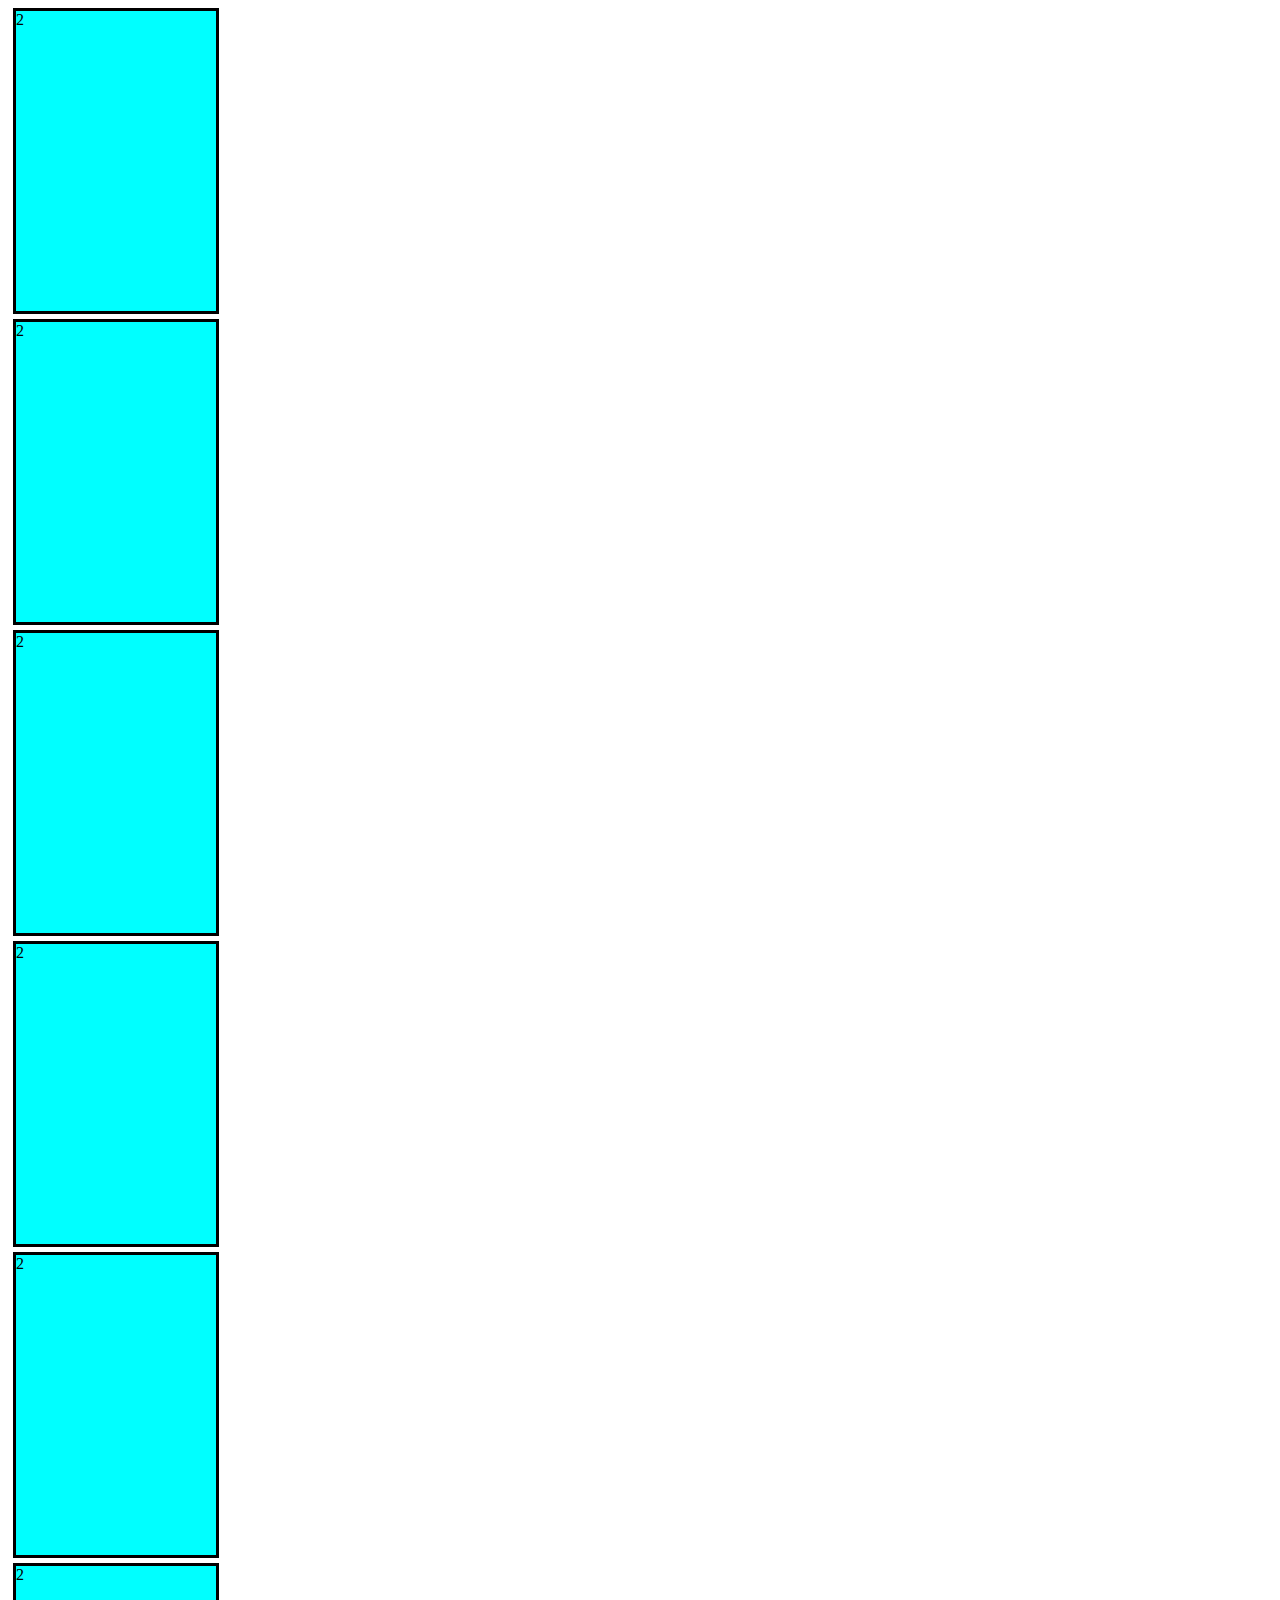
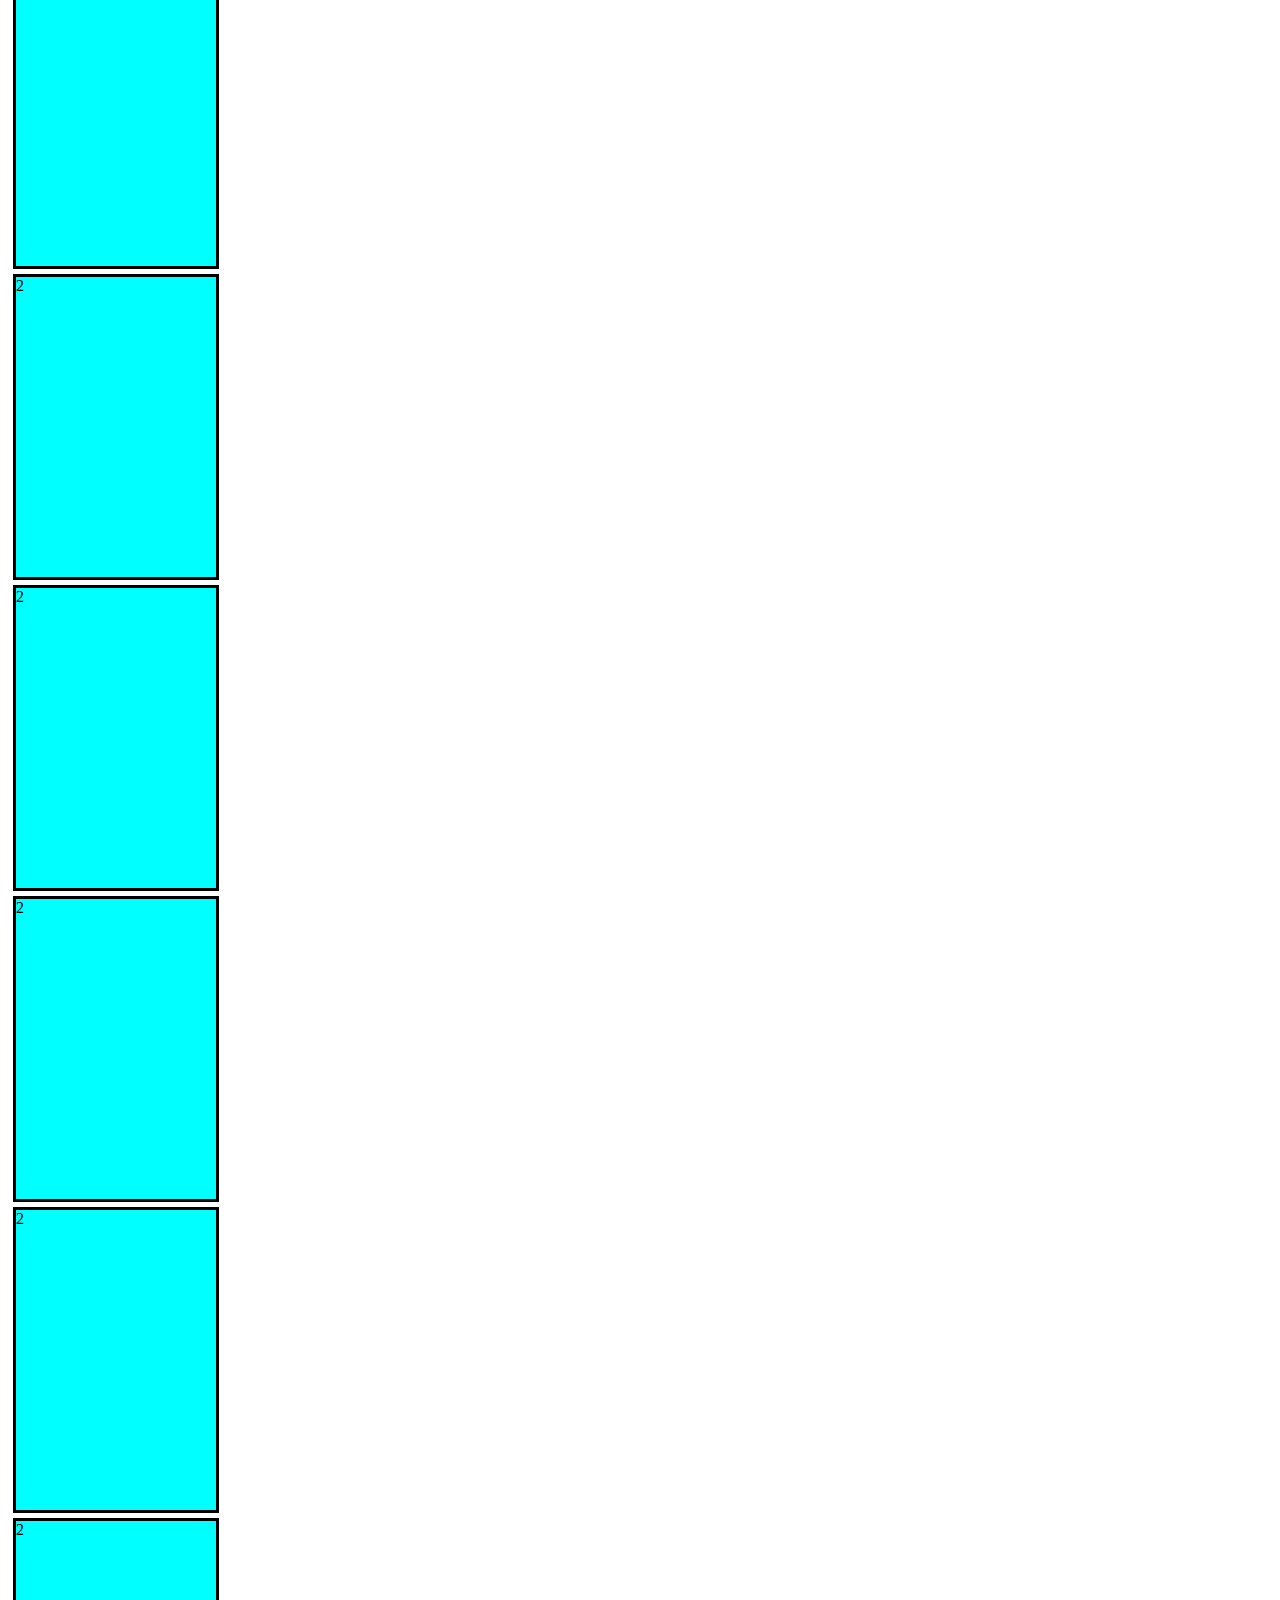
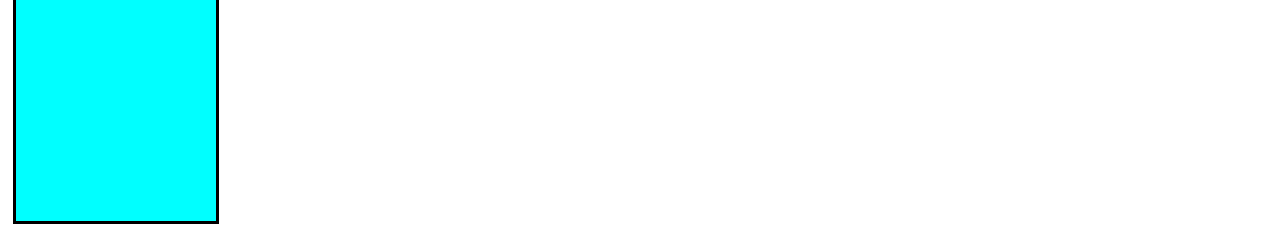
==== SAO FRANCISCO/index.html @ 99eee762 "updade" ====
<!DOCTYPE html>
<html lang="en">
<head>
    <meta charset="UTF-8">
    <meta http-equiv="X-UA-Compatible" content="IE=edge">
    <meta name="viewport" content="width=device-width, initial-scale=1.0">
    <title>Document</title>
    <style>
    div{
        width: 200px;
        height: 300px;
        background-color: aqua;
        border: solid;
        
        margin:5px;
        
    }
    @media print {
    .naoQuebravel {
        display: block;
        page-break-inside: avoid;
    }
}
    </style>
</head>
<body>
    <div class="naoQuebravel">2</div>
    <div class="naoQuebravel">2</div>
    <div class="naoQuebravel">2</div>
    <div class="naoQuebravel">2</div>
    <div class="naoQuebravel">2</div>
    <div class="naoQuebravel">2</div>
    <div class="naoQuebravel">2</div>
    <div class="naoQuebravel">2</div>
    <div class="naoQuebravel">2</div>
    <div class="naoQuebravel">2</div>
    <div class="naoQuebravel">2</div>
    
    
</body>
</html>
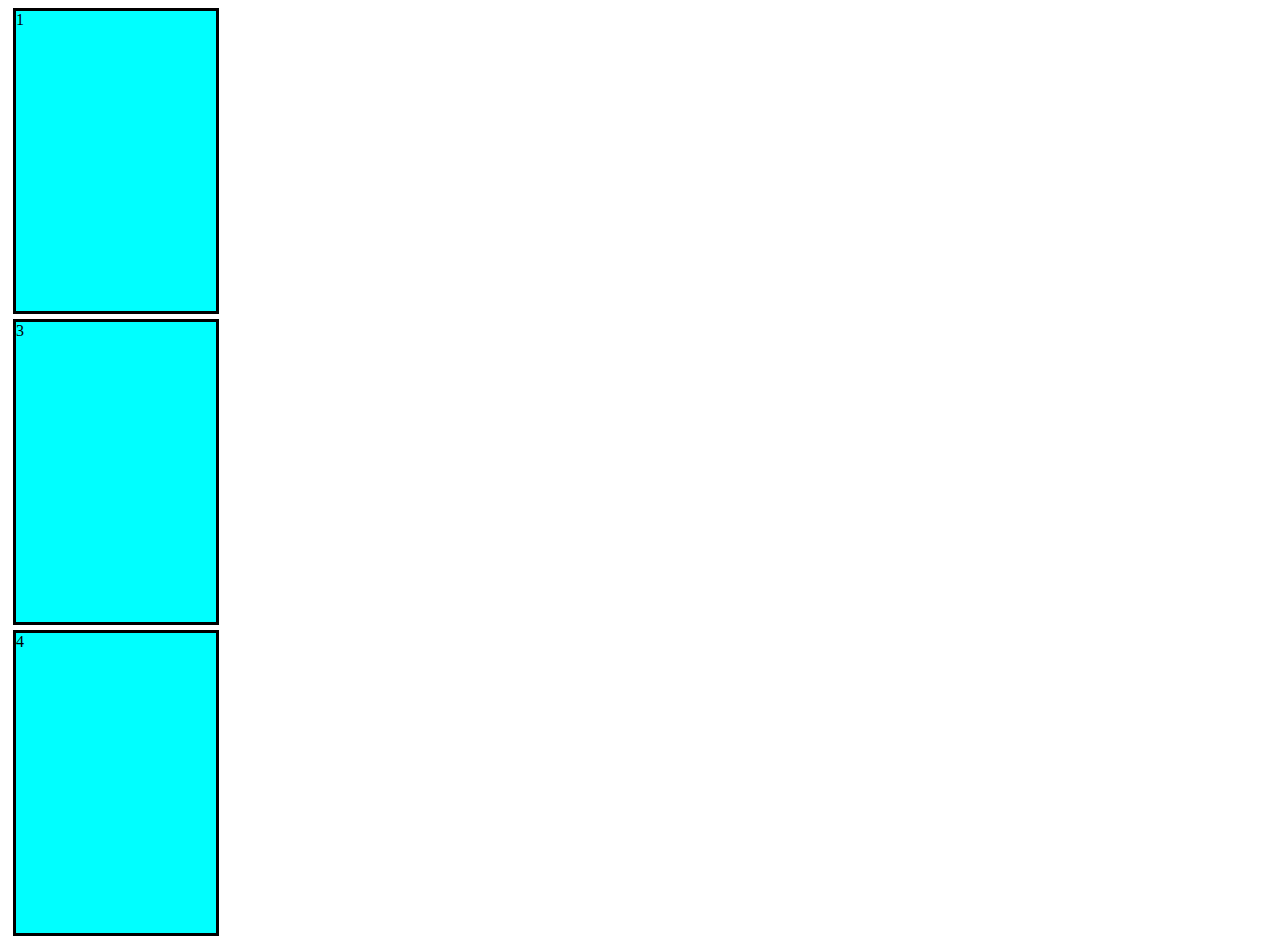
==== commit f4061c3b: "teste" ====
--- a/SAO FRANCISCO/index.html
+++ b/SAO FRANCISCO/index.html
@@ -11,30 +11,27 @@
         height: 300px;
         background-color: aqua;
         border: solid;
-        
+        page-break-inside: avoid;
         margin:5px;
         
     }
+    .oculta{
+        display: none;
+    }
+    /* nao deixa quebrar o elemento na empreção  */
     @media print {
     .naoQuebravel {
         display: block;
         page-break-inside: avoid;
     }
-}
+    }
     </style>
 </head>
 <body>
-    <div class="naoQuebravel">2</div>
-    <div class="naoQuebravel">2</div>
-    <div class="naoQuebravel">2</div>
-    <div class="naoQuebravel">2</div>
-    <div class="naoQuebravel">2</div>
-    <div class="naoQuebravel">2</div>
-    <div class="naoQuebravel">2</div>
-    <div class="naoQuebravel">2</div>
-    <div class="naoQuebravel">2</div>
-    <div class="naoQuebravel">2</div>
-    <div class="naoQuebravel">2</div>
+    <div class="naoQuebravel fs-1">1</div>
+    <div class="oculta naoQuebravel fs-1">2</div>
+    <div class="naoQuebravel fs-1">3</div>
+    <div class="naoQuebravel fs-1">4</div>
     
     
 </body>
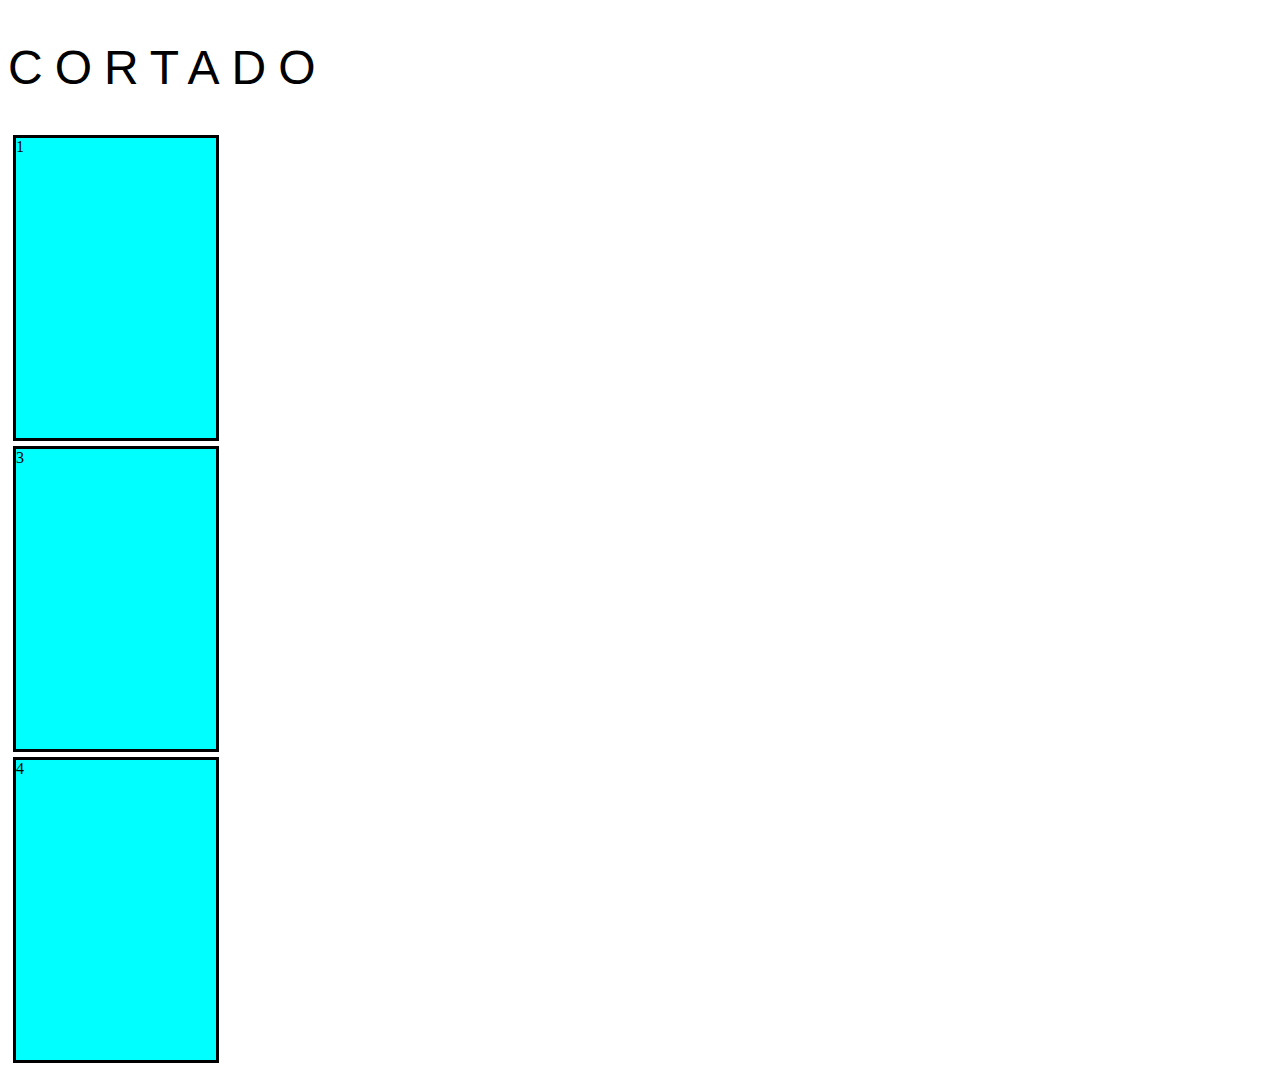
==== commit 87dfd716: "teste" ====
--- a/SAO FRANCISCO/index.html
+++ b/SAO FRANCISCO/index.html
@@ -23,11 +23,23 @@
     .naoQuebravel {
         display: block;
         page-break-inside: avoid;
+
     }
+    .oculta{display: none;}
     }
-    </style>
+    h2 {
+  font-family: sans-serif;
+  font-weight: 100;
+  font-size: 3rem;
+  letter-spacing: .25em;
+  text-transform: uppercase;
+}
+</style>
+
 </head>
 <body>
+    <h2>cortado</h2>
+    
     <div class="naoQuebravel fs-1">1</div>
     <div class="oculta naoQuebravel fs-1">2</div>
     <div class="naoQuebravel fs-1">3</div>
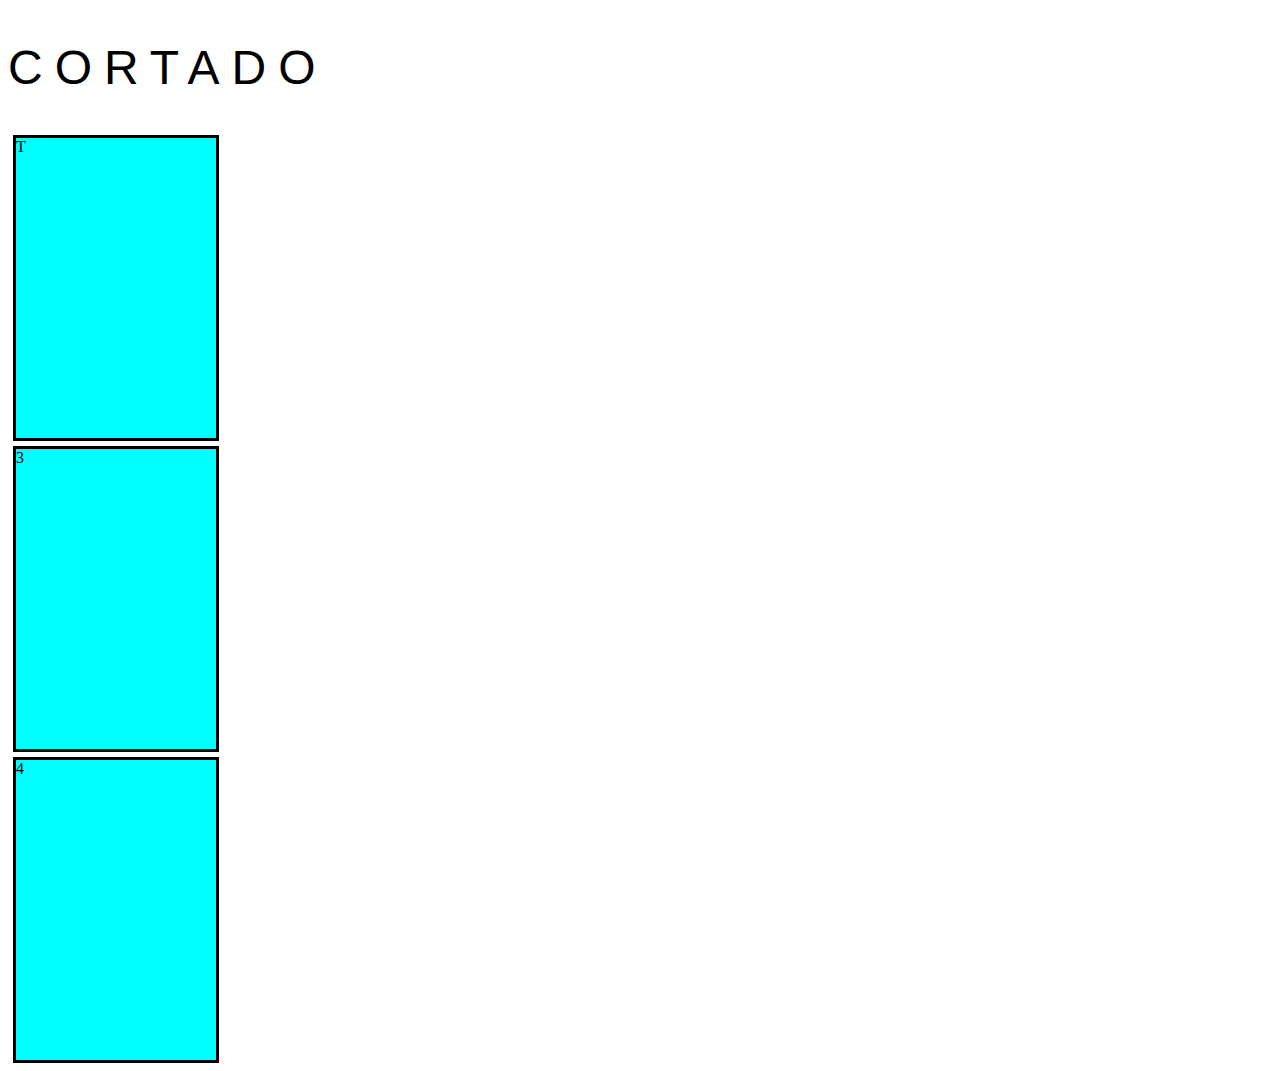
==== commit 58c4b1e3: "texte" ====
--- a/SAO FRANCISCO/index.html
+++ b/SAO FRANCISCO/index.html
@@ -33,14 +33,16 @@
   font-size: 3rem;
   letter-spacing: .25em;
   text-transform: uppercase;
-}
+  background-image: URL('IM/CASYD');
+    }
+
 </style>
 
 </head>
 <body>
     <h2>cortado</h2>
-    
-    <div class="naoQuebravel fs-1">1</div>
+
+    <div class="naoQuebravel fs-1">T</div>
     <div class="oculta naoQuebravel fs-1">2</div>
     <div class="naoQuebravel fs-1">3</div>
     <div class="naoQuebravel fs-1">4</div>
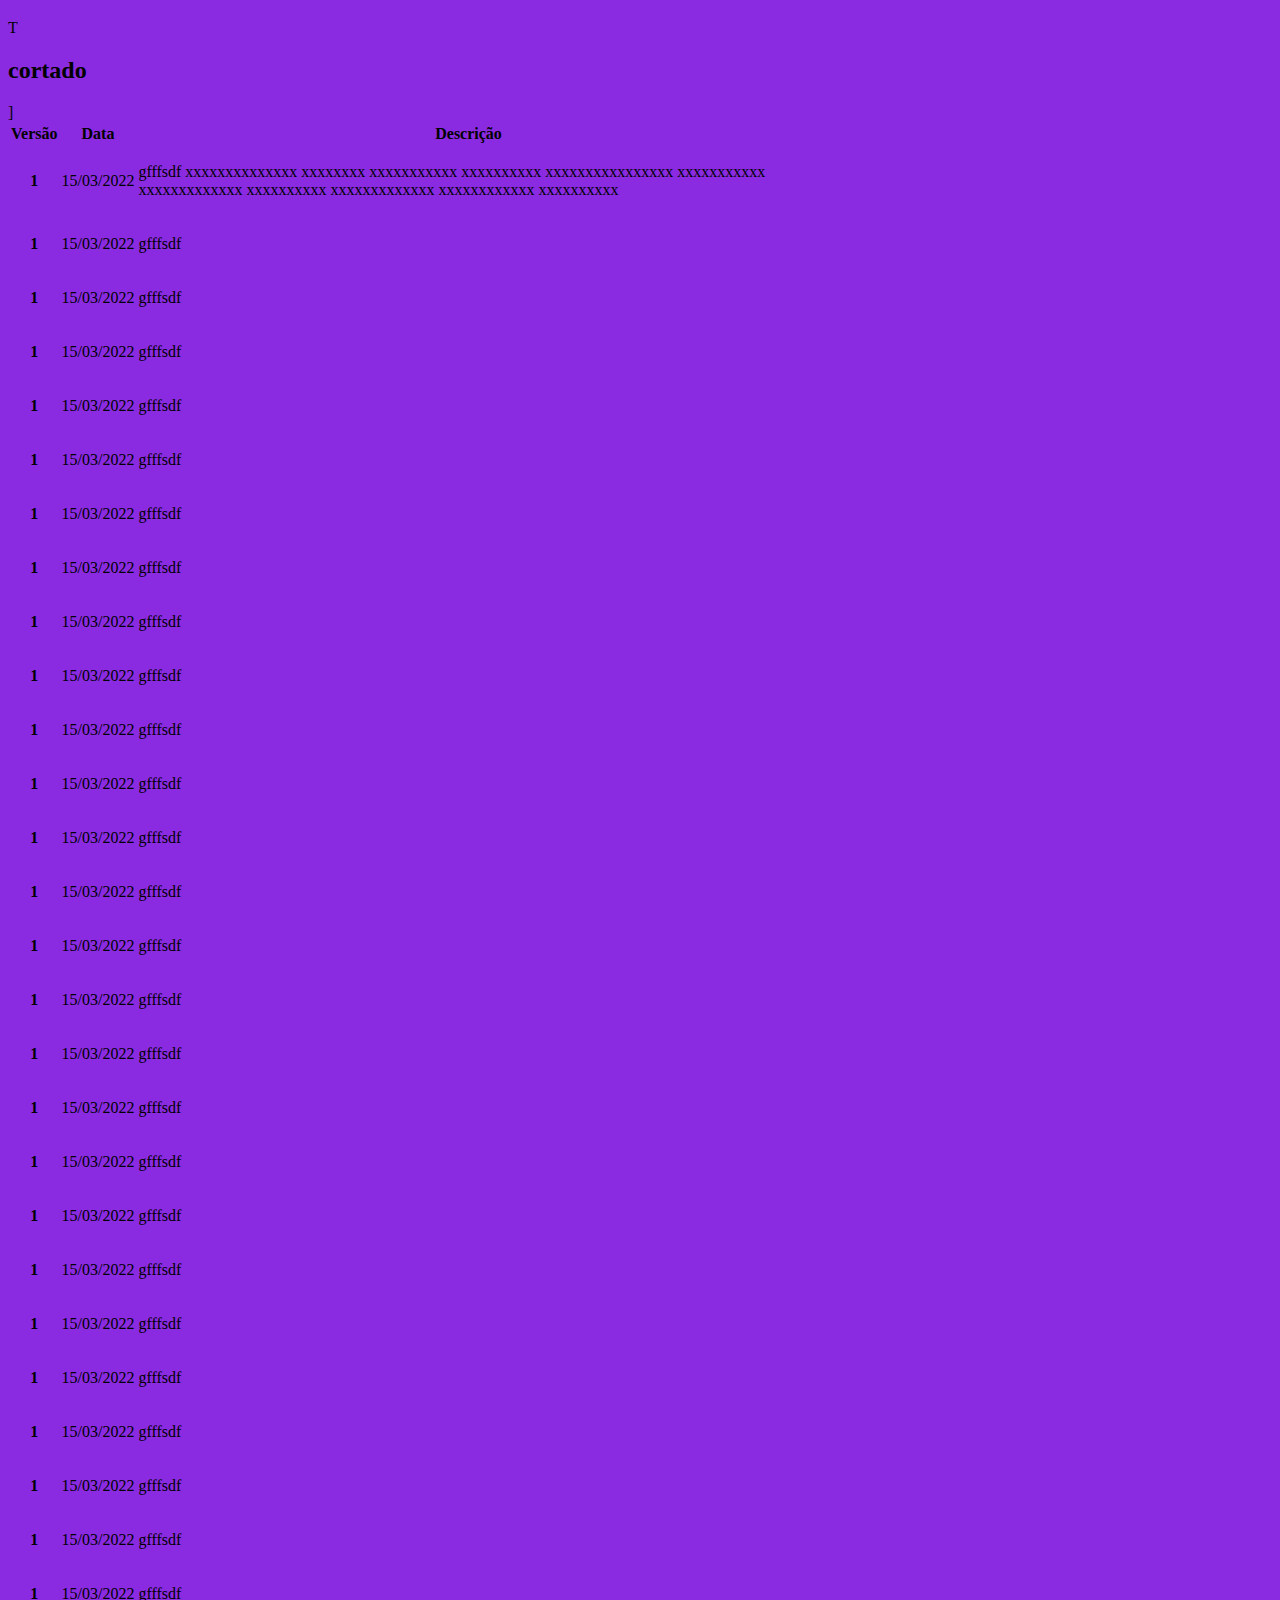
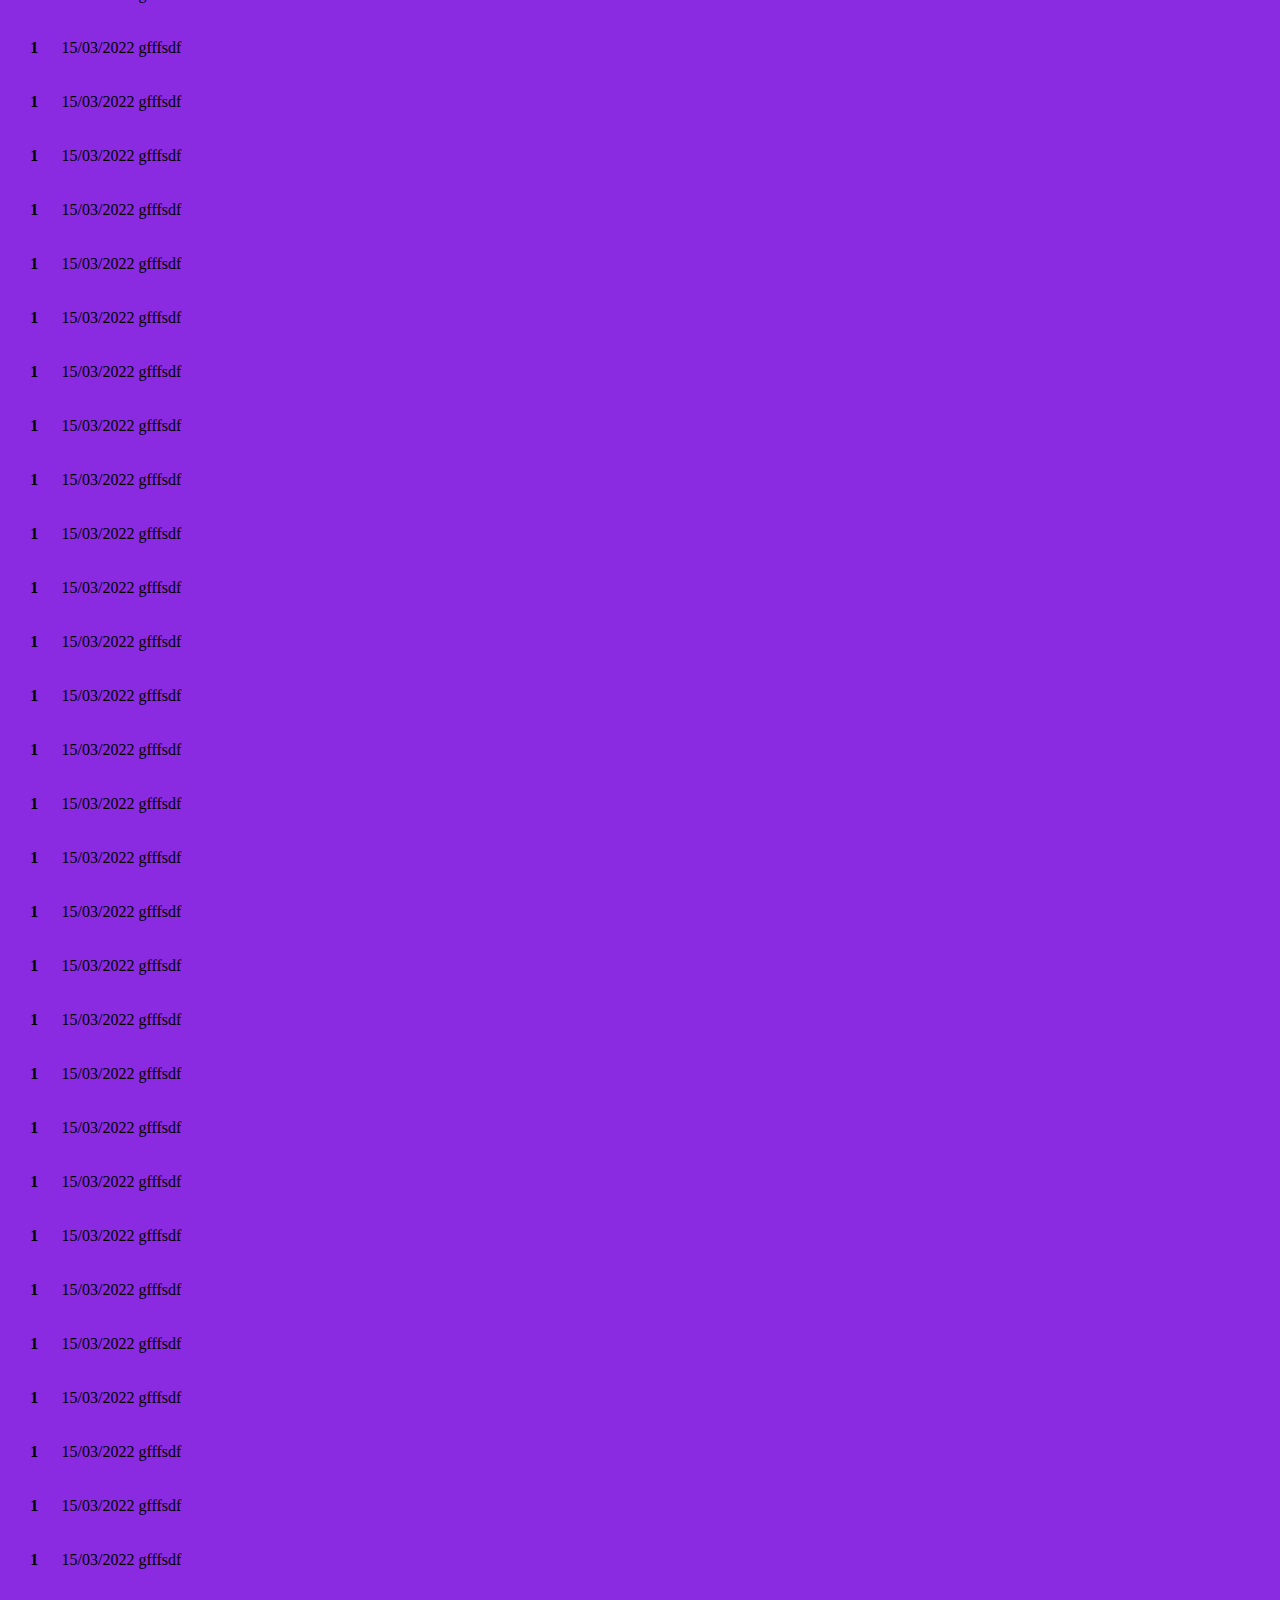
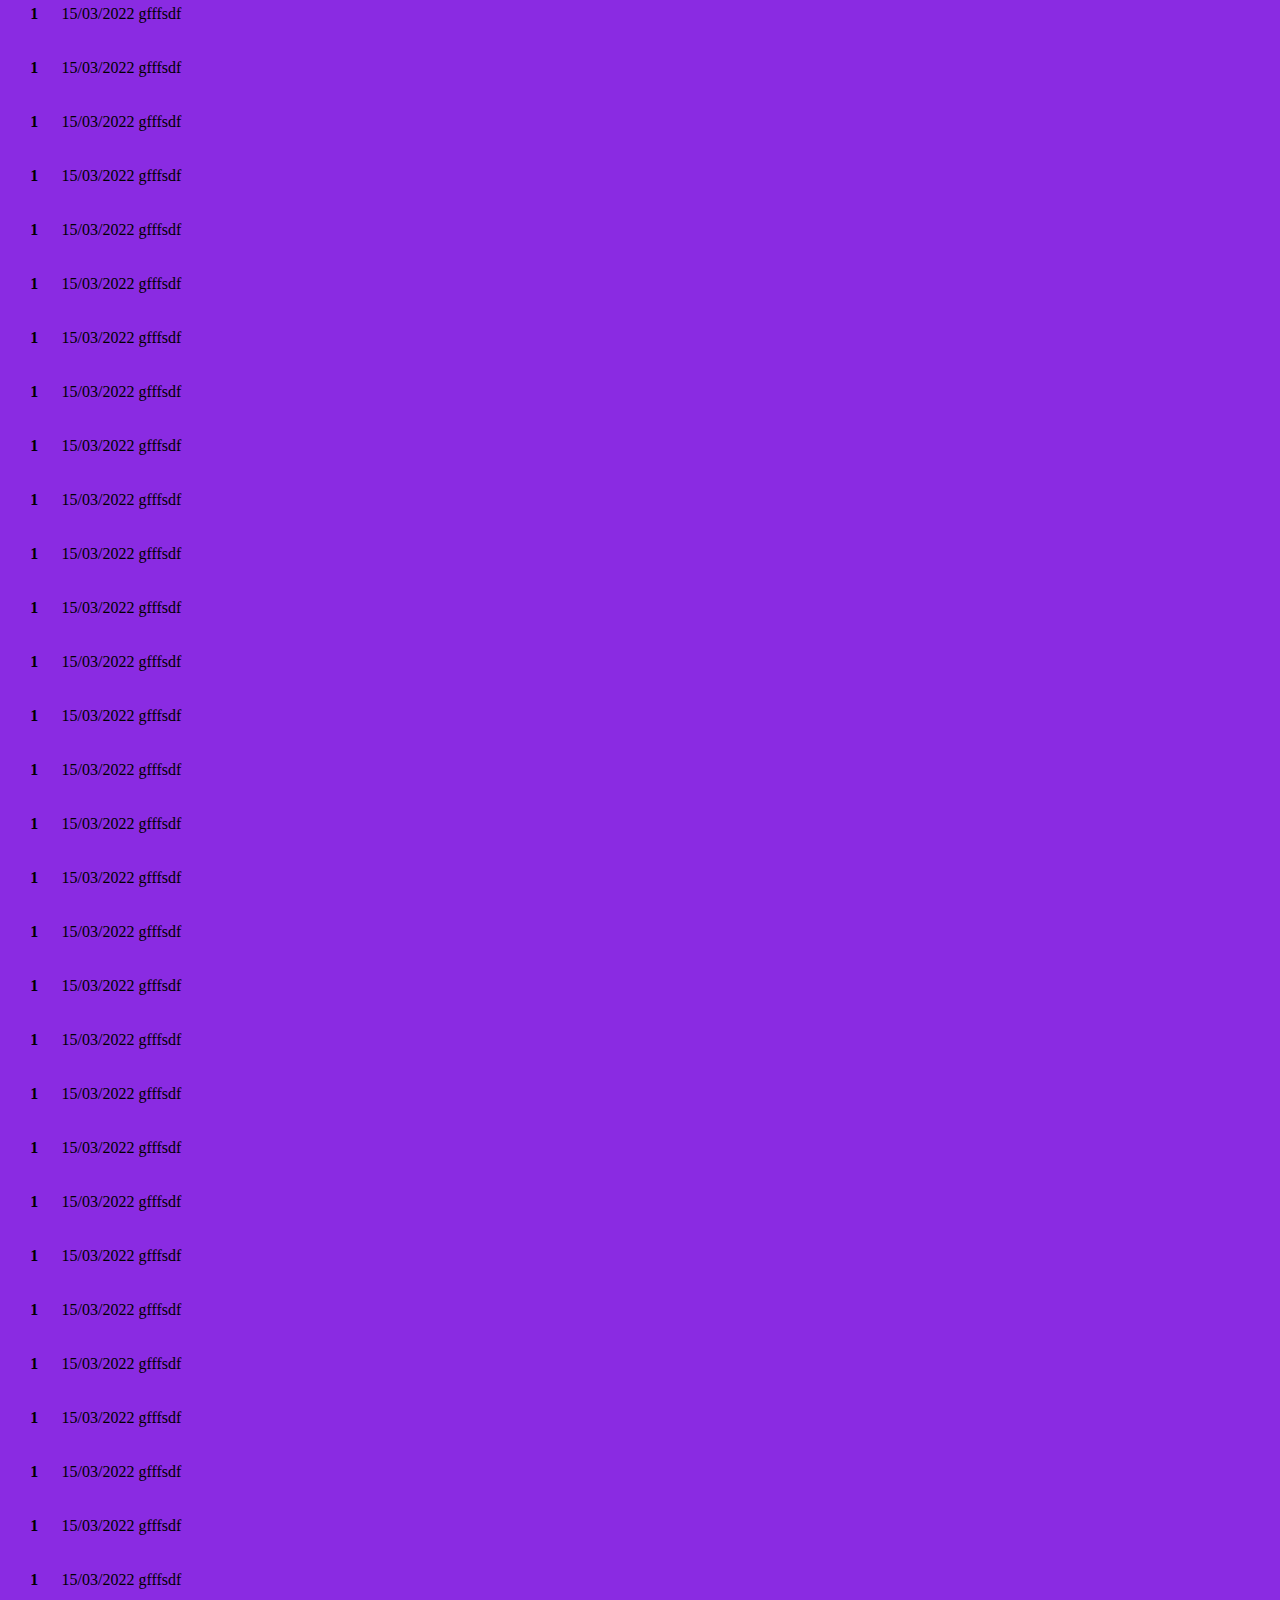
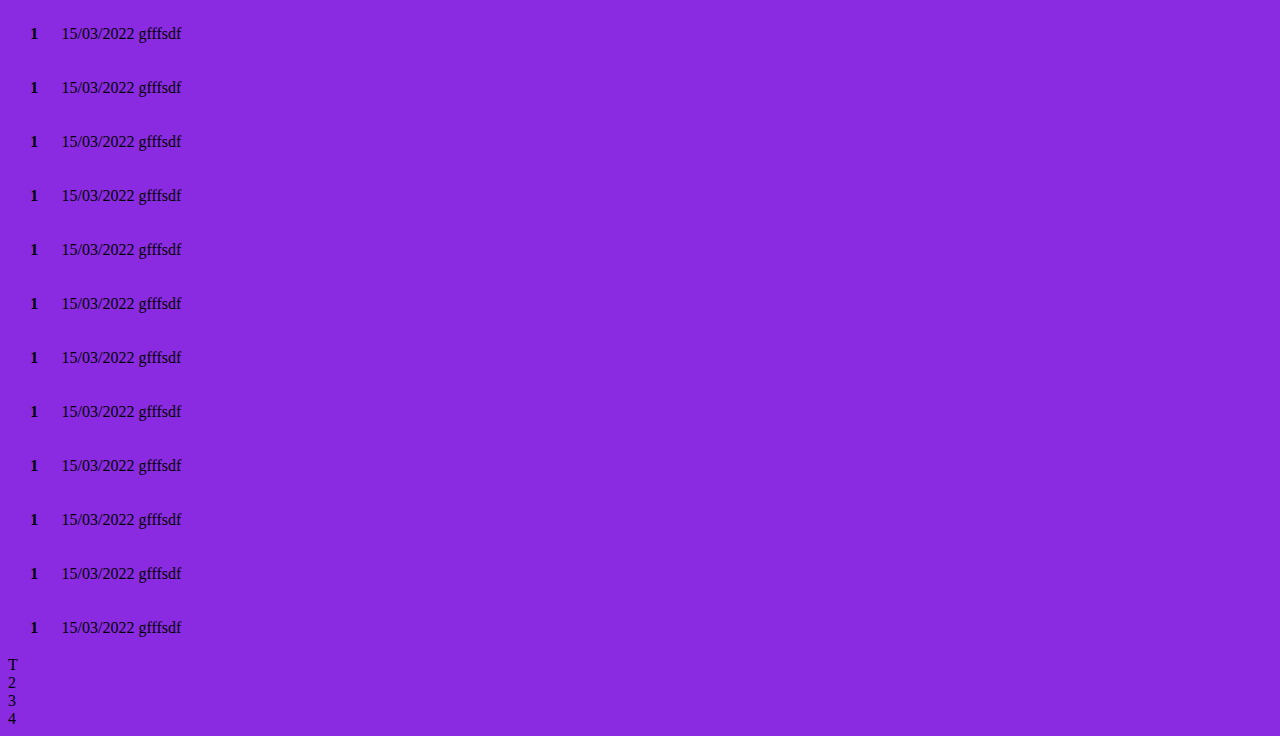
==== commit 56ead125: "updade" ====
--- a/SAO FRANCISCO/index.html
+++ b/SAO FRANCISCO/index.html
@@ -6,41 +6,963 @@
     <meta name="viewport" content="width=device-width, initial-scale=1.0">
     <title>Document</title>
     <style>
-    div{
+    /* div{
         width: 200px;
         height: 300px;
         background-color: aqua;
         border: solid;
-        page-break-inside: avoid;
+        
         margin:5px;
         
     }
     .oculta{
         display: none;
-    }
+    } */
     /* nao deixa quebrar o elemento na empreção  */
-    @media print {
+    /* @media print {
     .naoQuebravel {
         display: block;
         page-break-inside: avoid;
 
-    }
+    } 
     .oculta{display: none;}
-    }
-    h2 {
+    }*/
+    /* h2 {
   font-family: sans-serif;
   font-weight: 100;
   font-size: 3rem;
   letter-spacing: .25em;
   text-transform: uppercase;
   background-image: URL('IM/CASYD');
+    } */
+    @media print {
+        table {
+            page-break-after: avoid;
+            margin-top: 50px;
+            padding: 50px;
+        }
+        
+        
     }
+    @page {margin: 20px;}
+    
+    body{
+        background-color: blueviolet;
+        width: 210mm;
+        padding-top: 3mm;
+        height: auto;
+    }
+
 
 </style>
 
 </head>
 <body>
+
+    <div class="naoQuebravel fs-1">T</div>
     <h2>cortado</h2>
+    
+    <table class="">
+                
+        <thead>
+            <tr>
+                <th >Versão</th>
+                <th >Data</th>
+                <th >Descrição</th>
+            </tr>
+        
+        <tbody class="text-break" >
+            <tr>
+                <th scope="row">1</th>
+                <td>
+                    15/03/2022
+                </td>
+                <td>
+                    <p> gfffsdf xxxxxxxxxxxxxx xxxxxxxx 
+                        xxxxxxxxxxx xxxxxxxxxx xxxxxxxxxxxxxxxx 
+                        xxxxxxxxxxx xxxxxxxxxxxxx xxxxxxxxxx 
+                        xxxxxxxxxxxxx xxxxxxxxxxxx xxxxxxxxxx </p>
+                </td>
+            </tr>                    
+            <tr>
+                <th scope="row">1</th>
+                <td>
+                    15/03/2022
+                </td>
+                <td>
+                    <p>gfffsdf</p>
+                </td>
+            </tr>                    
+            <tr>
+                <th scope="row">1</th>
+                <td>
+                    15/03/2022
+                </td>
+                <td>
+                    <p>gfffsdf</p>
+                </td>
+            </tr>                    
+            <tr>
+                <th scope="row">1</th>
+                <td>
+                    15/03/2022
+                </td>
+                <td>
+                    <p>gfffsdf</p>
+                </td>
+            </tr>                    
+            <tr>
+                <th scope="row">1</th>
+                <td>
+                    15/03/2022
+                </td>
+                <td>
+                    <p>gfffsdf</p>
+                </td>
+            </tr>                    
+            <tr>
+                <th scope="row">1</th>
+                <td>
+                    15/03/2022
+                </td>
+                <td>
+                    <p>gfffsdf</p>
+                </td>
+            </tr>                    
+            <tr>
+                <th scope="row">1</th>
+                <td>
+                    15/03/2022
+                </td>
+                <td>
+                    <p>gfffsdf</p>
+                </td>
+            </tr>                    
+            <tr>
+                <th scope="row">1</th>
+                <td>
+                    15/03/2022
+                </td>
+                <td>
+                    <p>gfffsdf</p>
+                </td>
+            </tr>                    
+            <tr>
+                <th scope="row">1</th>
+                <td>
+                    15/03/2022
+                </td>
+                <td>
+                    <p>gfffsdf</p>
+                </td>
+            </tr>                    
+            <tr>
+                <th scope="row">1</th>
+                <td>
+                    15/03/2022
+                </td>
+                <td>
+                    <p>gfffsdf</p>
+                </td>
+            </tr>                    
+            <tr>
+                <th scope="row">1</th>
+                <td>
+                    15/03/2022
+                </td>
+                <td>
+                    <p>gfffsdf</p>
+                </td>
+            </tr>                    
+            <tr>
+                <th scope="row">1</th>
+                <td>
+                    15/03/2022
+                </td>
+                <td>
+                    <p>gfffsdf</p>
+                </td>
+            </tr>                    
+            <tr>
+                <th scope="row">1</th>
+                <td>
+                    15/03/2022
+                </td>
+                <td>
+                    <p>gfffsdf</p>
+                </td>
+            </tr>                    
+            <tr>
+                <th scope="row">1</th>
+                <td>
+                    15/03/2022
+                </td>
+                <td>
+                    <p>gfffsdf</p>
+                </td>
+            </tr>                    
+            <tr>
+                <th scope="row">1</th>
+                <td>
+                    15/03/2022
+                </td>
+                <td>
+                    <p>gfffsdf</p>
+                </td>
+            </tr>                    
+            <tr>
+                <th scope="row">1</th>
+                <td>
+                    15/03/2022
+                </td>
+                <td>
+                    <p>gfffsdf</p>
+                </td>
+            </tr>                    
+            <tr>
+                <th scope="row">1</th>
+                <td>
+                    15/03/2022
+                </td>
+                <td>
+                    <p>gfffsdf</p>
+                </td>
+            </tr>                    
+            <tr>
+                <th scope="row">1</th>
+                <td>
+                    15/03/2022
+                </td>
+                <td>
+                    <p>gfffsdf</p>
+                </td>
+            </tr>                    
+            <tr>
+                <th scope="row">1</th>
+                <td>
+                    15/03/2022
+                </td>]
+
+
+                 
+                <td>
+                    <p>gfffsdf</p>
+                </td>
+            </tr>                    
+            <tr>
+                <th scope="row">1</th>
+                <td>
+                    15/03/2022
+                </td>
+                <td>
+                    <p>gfffsdf</p>
+                </td>
+            </tr>                    
+            <tr>
+                <th scope="row">1</th>
+                <td>
+                    15/03/2022
+                </td>
+                <td>
+                    <p>gfffsdf</p>
+                </td>
+            </tr>                    
+            <tr>
+                <th scope="row">1</th>
+                <td>
+                    15/03/2022
+                </td>
+                <td>
+                    <p>gfffsdf</p>
+                </td>
+            </tr>                    
+            <tr>
+                <th scope="row">1</th>
+                <td>
+                    15/03/2022
+                </td>
+                <td>
+                    <p>gfffsdf</p>
+                </td>
+            </tr>                    
+            <tr>
+                <th scope="row">1</th>
+                <td>
+                    15/03/2022
+                </td>
+                <td>
+                    <p>gfffsdf</p>
+                </td>
+            </tr>                    
+            <tr>
+                <th scope="row">1</th>
+                <td>
+                    15/03/2022
+                </td>
+                <td>
+                    <p>gfffsdf</p>
+                </td>
+            </tr>                    
+            <tr>
+                <th scope="row">1</th>
+                <td>
+                    15/03/2022
+                </td>
+                <td>
+                    <p>gfffsdf</p>
+                </td>
+            </tr>                    
+            <tr>
+                <th scope="row">1</th>
+                <td>
+                    15/03/2022
+                </td>
+                <td>
+                    <p>gfffsdf</p>
+                </td>
+            </tr>                    
+            <tr>
+                <th scope="row">1</th>
+                <td>
+                    15/03/2022
+                </td>
+                <td>
+                    <p>gfffsdf</p>
+                </td>
+            </tr>                    
+            <tr>
+                <th scope="row">1</th>
+                <td>
+                    15/03/2022
+                </td>
+                <td>
+                    <p>gfffsdf</p>
+                </td>
+            </tr>                    
+            <tr>
+                <th scope="row">1</th>
+                <td>
+                    15/03/2022
+                </td>
+                <td>
+                    <p>gfffsdf</p>
+                </td>
+            </tr>                    
+            <tr>
+                <th scope="row">1</th>
+                <td>
+                    15/03/2022
+                </td>
+                <td>
+                    <p>gfffsdf</p>
+                </td>
+            </tr>                    
+            <tr>
+                <th scope="row">1</th>
+                <td>
+                    15/03/2022
+                </td>
+                <td>
+                    <p>gfffsdf</p>
+                </td>
+            </tr>                    
+            <tr>
+                <th scope="row">1</th>
+                <td>
+                    15/03/2022
+                </td>
+                <td>
+                    <p>gfffsdf</p>
+                </td>
+            </tr>                    
+            <tr>
+                <th scope="row">1</th>
+                <td>
+                    15/03/2022
+                </td>
+                <td>
+                    <p>gfffsdf</p>
+                </td>
+            </tr>                    
+            <tr>
+                <th scope="row">1</th>
+                <td>
+                    15/03/2022
+                </td>
+                <td>
+                    <p>gfffsdf</p>
+                </td>
+            </tr>                    
+            <tr>
+                <th scope="row">1</th>
+                <td>
+                    15/03/2022
+                </td>
+                <td>
+                    <p>gfffsdf</p>
+                </td>
+            </tr>                    
+            <tr>
+                <th scope="row">1</th>
+                <td>
+                    15/03/2022
+                </td>
+                <td>
+                    <p>gfffsdf</p>
+                </td>
+            </tr>                    
+            <tr>
+                <th scope="row">1</th>
+                <td>
+                    15/03/2022
+                </td>
+                <td>
+                    <p>gfffsdf</p>
+                </td>
+            </tr>                    
+            <tr>
+                <th scope="row">1</th>
+                <td>
+                    15/03/2022
+                </td>
+                <td>
+                    <p>gfffsdf</p>
+                </td>
+            </tr>                    
+            <tr>
+                <th scope="row">1</th>
+                <td>
+                    15/03/2022
+                </td>
+                <td>
+                    <p>gfffsdf</p>
+                </td>
+            </tr>                    
+            <tr>
+                <th scope="row">1</th>
+                <td>
+                    15/03/2022
+                </td>
+                <td>
+                    <p>gfffsdf</p>
+                </td>
+            </tr>                    
+            <tr>
+                <th scope="row">1</th>
+                <td>
+                    15/03/2022
+                </td>
+                <td>
+                    <p>gfffsdf</p>
+                </td>
+            </tr>                    
+            <tr>
+                <th scope="row">1</th>
+                <td>
+                    15/03/2022
+                </td>
+                <td>
+                    <p>gfffsdf</p>
+                </td>
+            </tr>                    
+            <tr>
+                <th scope="row">1</th>
+                <td>
+                    15/03/2022
+                </td>
+                <td>
+                    <p>gfffsdf</p>
+                </td>
+            </tr>                    
+            <tr>
+                <th scope="row">1</th>
+                <td>
+                    15/03/2022
+                </td>
+                <td>
+                    <p>gfffsdf</p>
+                </td>
+            </tr>                    
+            <tr>
+                <th scope="row">1</th>
+                <td>
+                    15/03/2022
+                </td>
+                <td>
+                    <p>gfffsdf</p>
+                </td>
+            </tr>                    
+            <tr>
+                <th scope="row">1</th>
+                <td>
+                    15/03/2022
+                </td>
+                <td>
+                    <p>gfffsdf</p>
+                </td>
+            </tr>                    
+            <tr>
+                <th scope="row">1</th>
+                <td>
+                    15/03/2022
+                </td>
+                <td>
+                    <p>gfffsdf</p>
+                </td>
+            </tr>                    
+            <tr>
+                <th scope="row">1</th>
+                <td>
+                    15/03/2022
+                </td>
+                <td>
+                    <p>gfffsdf</p>
+                </td>
+            </tr>                    
+            <tr>
+                <th scope="row">1</th>
+                <td>
+                    15/03/2022
+                </td>
+                <td>
+                    <p>gfffsdf</p>
+                </td>
+            </tr>                    
+            <tr>
+                <th scope="row">1</th>
+                <td>
+                    15/03/2022
+                </td>
+                <td>
+                    <p>gfffsdf</p>
+                </td>
+            </tr>                    
+            <tr>
+                <th scope="row">1</th>
+                <td>
+                    15/03/2022
+                </td>
+                <td>
+                    <p>gfffsdf</p>
+                </td>
+            </tr>                    
+            <tr>
+                <th scope="row">1</th>
+                <td>
+                    15/03/2022
+                </td>
+                <td>
+                    <p>gfffsdf</p>
+                </td>
+            </tr>                    
+            <tr>
+                <th scope="row">1</th>
+                <td>
+                    15/03/2022
+                </td>
+                <td>
+                    <p>gfffsdf</p>
+                </td>
+            </tr>                    
+            <tr>
+                <th scope="row">1</th>
+                <td>
+                    15/03/2022
+                </td>
+                <td>
+                    <p>gfffsdf</p>
+                </td>
+            </tr>                    
+            <tr>
+                <th scope="row">1</th>
+                <td>
+                    15/03/2022
+                </td>
+                <td>
+                    <p>gfffsdf</p>
+                </td>
+            </tr>                    
+            <tr>
+                <th scope="row">1</th>
+                <td>
+                    15/03/2022
+                </td>
+                <td>
+                    <p>gfffsdf</p>
+                </td>
+            </tr>                    
+            <tr>
+                <th scope="row">1</th>
+                <td>
+                    15/03/2022
+                </td>
+                <td>
+                    <p>gfffsdf</p>
+                </td>
+            </tr>                    
+            <tr>
+                <th scope="row">1</th>
+                <td>
+                    15/03/2022
+                </td>
+                <td>
+                    <p>gfffsdf</p>
+                </td>
+            </tr>                    
+            <tr>
+                <th scope="row">1</th>
+                <td>
+                    15/03/2022
+                </td>
+                <td>
+                    <p>gfffsdf</p>
+                </td>
+            </tr>                    
+            <tr>
+                <th scope="row">1</th>
+                <td>
+                    15/03/2022
+                </td>
+                <td>
+                    <p>gfffsdf</p>
+                </td>
+            </tr>                    
+            <tr>
+                <th scope="row">1</th>
+                <td>
+                    15/03/2022
+                </td>
+                <td>
+                    <p>gfffsdf</p>
+                </td>
+            </tr>                    
+            <tr>
+                <th scope="row">1</th>
+                <td>
+                    15/03/2022
+                </td>
+                <td>
+                    <p>gfffsdf</p>
+                </td>
+            </tr>                    
+            <tr>
+                <th scope="row">1</th>
+                <td>
+                    15/03/2022
+                </td>
+                <td>
+                    <p>gfffsdf</p>
+                </td>
+            </tr>                    
+            <tr>
+                <th scope="row">1</th>
+                <td>
+                    15/03/2022
+                </td>
+                <td>
+                    <p>gfffsdf</p>
+                </td>
+            </tr>                    
+            <tr>
+                <th scope="row">1</th>
+                <td>
+                    15/03/2022
+                </td>
+                <td>
+                    <p>gfffsdf</p>
+                </td>
+            </tr>                    
+            <tr>
+                <th scope="row">1</th>
+                <td>
+                    15/03/2022
+                </td>
+                <td>
+                    <p>gfffsdf</p>
+                </td>
+            </tr>                    
+            <tr>
+                <th scope="row">1</th>
+                <td>
+                    15/03/2022
+                </td>
+                <td>
+                    <p>gfffsdf</p>
+                </td>
+            </tr>                    
+            <tr>
+                <th scope="row">1</th>
+                <td>
+                    15/03/2022
+                </td>
+                <td>
+                    <p>gfffsdf</p>
+                </td>
+            </tr>                    
+            <tr>
+                <th scope="row">1</th>
+                <td>
+                    15/03/2022
+                </td>
+                <td>
+                    <p>gfffsdf</p>
+                </td>
+            </tr>                    
+            <tr>
+                <th scope="row">1</th>
+                <td>
+                    15/03/2022
+                </td>
+                <td>
+                    <p>gfffsdf</p>
+                </td>
+            </tr>                    
+            <tr>
+                <th scope="row">1</th>
+                <td>
+                    15/03/2022
+                </td>
+                <td>
+                    <p>gfffsdf</p>
+                </td>
+            </tr>                    
+            <tr>
+                <th scope="row">1</th>
+                <td>
+                    15/03/2022
+                </td>
+                <td>
+                    <p>gfffsdf</p>
+                </td>
+            </tr>                    
+            <tr>
+                <th scope="row">1</th>
+                <td>
+                    15/03/2022
+                </td>
+                <td>
+                    <p>gfffsdf</p>
+                </td>
+            </tr>                    
+            <tr>
+                <th scope="row">1</th>
+                <td>
+                    15/03/2022
+                </td>
+                <td>
+                    <p>gfffsdf</p>
+                </td>
+            </tr>                    
+            <tr>
+                <th scope="row">1</th>
+                <td>
+                    15/03/2022
+                </td>
+                <td>
+                    <p>gfffsdf</p>
+                </td>
+            </tr>                    
+            <tr>
+                <th scope="row">1</th>
+                <td>
+                    15/03/2022
+                </td>
+                <td>
+                    <p>gfffsdf</p>
+                </td>
+            </tr>                    
+            <tr>
+                <th scope="row">1</th>
+                <td>
+                    15/03/2022
+                </td>
+                <td>
+                    <p>gfffsdf</p>
+                </td>
+            </tr>                    
+            <tr>
+                <th scope="row">1</th>
+                <td>
+                    15/03/2022
+                </td>
+                <td>
+                    <p>gfffsdf</p>
+                </td>
+            </tr>                    
+            <tr>
+                <th scope="row">1</th>
+                <td>
+                    15/03/2022
+                </td>
+                <td>
+                    <p>gfffsdf</p>
+                </td>
+            </tr>                    
+            <tr>
+                <th scope="row">1</th>
+                <td>
+                    15/03/2022
+                </td>
+                <td>
+                    <p>gfffsdf</p>
+                </td>
+            </tr>                    
+            <tr>
+                <th scope="row">1</th>
+                <td>
+                    15/03/2022
+                </td>
+                <td>
+                    <p>gfffsdf</p>
+                </td>
+            </tr>                    
+            <tr>
+                <th scope="row">1</th>
+                <td>
+                    15/03/2022
+                </td>
+                <td>
+                    <p>gfffsdf</p>
+                </td>
+            </tr>                    
+            <tr>
+                <th scope="row">1</th>
+                <td>
+                    15/03/2022
+                </td>
+                <td>
+                    <p>gfffsdf</p>
+                </td>
+            </tr>                    
+            <tr>
+                <th scope="row">1</th>
+                <td>
+                    15/03/2022
+                </td>
+                <td>
+                    <p>gfffsdf</p>
+                </td>
+            </tr>                    
+            <tr>
+                <th scope="row">1</th>
+                <td>
+                    15/03/2022
+                </td>
+                <td>
+                    <p>gfffsdf</p>
+                </td>
+            </tr>                    
+            <tr>
+                <th scope="row">1</th>
+                <td>
+                    15/03/2022
+                </td>
+                <td>
+                    <p>gfffsdf</p>
+                </td>
+            </tr>                    
+            <tr>
+                <th scope="row">1</th>
+                <td>
+                    15/03/2022
+                </td>
+                <td>
+                    <p>gfffsdf</p>
+                </td>
+            </tr>                    
+            <tr>
+                <th scope="row">1</th>
+                <td>
+                    15/03/2022
+                </td>
+                <td>
+                    <p>gfffsdf</p>
+                </td>
+            </tr>                    
+            <tr>
+                <th scope="row">1</th>
+                <td>
+                    15/03/2022
+                </td>
+                <td>
+                    <p>gfffsdf</p>
+                </td>
+            </tr>                    
+            <tr>
+                <th scope="row">1</th>
+                <td>
+                    15/03/2022
+                </td>
+                <td>
+                    <p>gfffsdf</p>
+                </td>
+            </tr>                    
+            <tr>
+                <th scope="row">1</th>
+                <td>
+                    15/03/2022
+                </td>
+                <td>
+                    <p>gfffsdf</p>
+                </td>
+            </tr>                    
+            <tr>
+                <th scope="row">1</th>
+                <td>
+                    15/03/2022
+                </td>
+                <td>
+                    <p>gfffsdf</p>
+                </td>
+            </tr>                    
+            <tr>
+                <th scope="row">1</th>
+                <td>
+                    15/03/2022
+                </td>
+                <td>
+                    <p>gfffsdf</p>
+                </td>
+            </tr>                    
+            <tr>
+                <th scope="row">1</th>
+                <td>
+                    15/03/2022
+                </td>
+                <td>
+                    <p>gfffsdf</p>
+                </td>
+            </tr>                    
+            <tr>
+                <th scope="row">1</th>
+                <td>
+                    15/03/2022
+                </td>
+                <td>
+                    <p>gfffsdf</p>
+                </td>
+            </tr>                    
+            <tr>
+                <th scope="row">1</th>
+                <td>
+                    15/03/2022
+                </td>
+                <td>
+                    <p>gfffsdf</p>
+                </td>
+            </tr>                    
+            <tr>
+                <th scope="row">1</th>
+                <td>
+                    15/03/2022
+                </td>
+                <td>
+                    <p>gfffsdf</p>
+                </td>
+            </tr>                    
+        </tbody>
+    </table>
+ 
 
     <div class="naoQuebravel fs-1">T</div>
     <div class="oculta naoQuebravel fs-1">2</div>
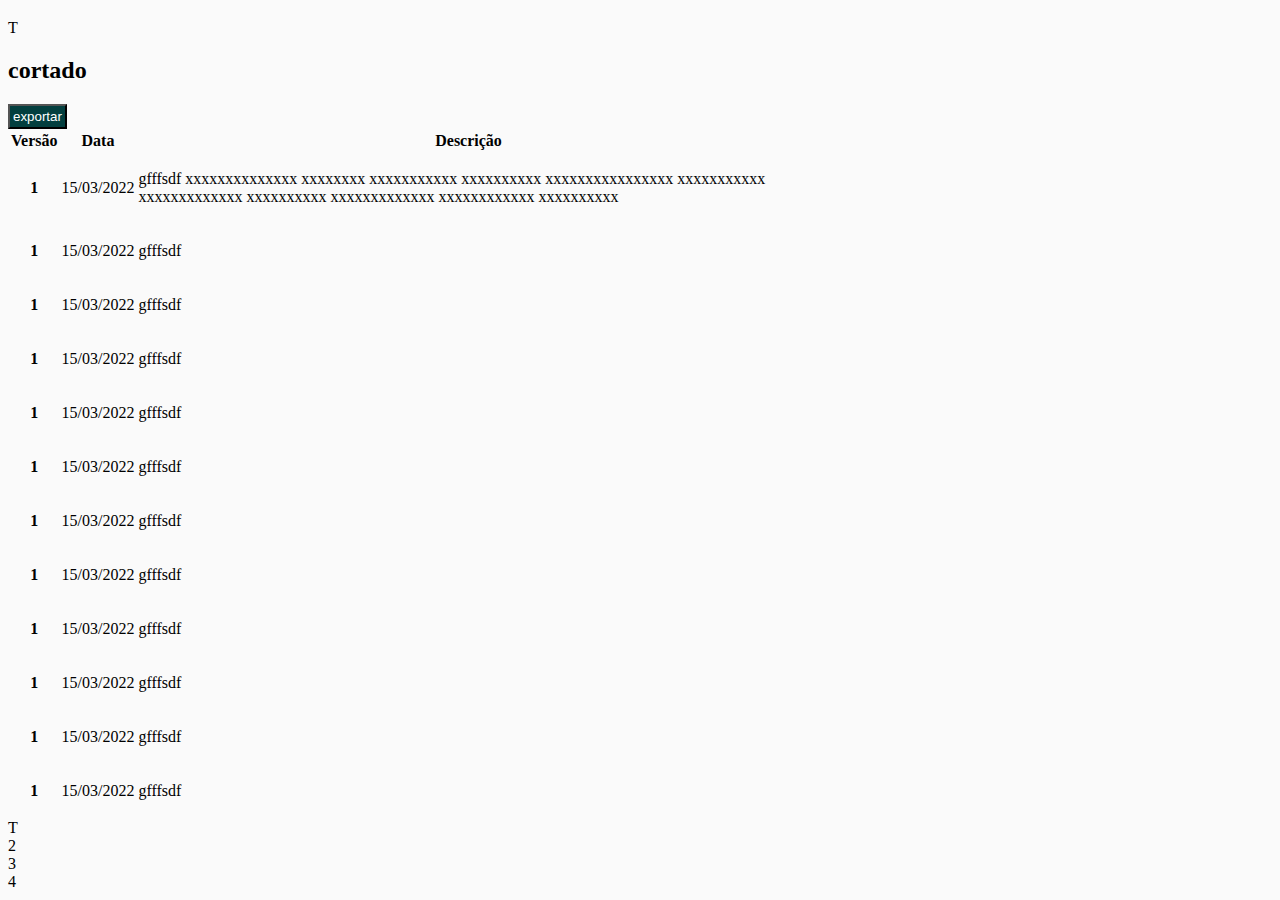
==== commit 006cc89f: "testando recursos de tabela" ====
--- a/SAO FRANCISCO/index.html
+++ b/SAO FRANCISCO/index.html
@@ -47,11 +47,16 @@
     @page {margin: 20px;}
     
     body{
-        background-color: blueviolet;
+        background-color: rgb(250, 250, 250);
         width: 210mm;
         padding-top: 3mm;
         height: auto;
     }
+    #btn1{
+        background-color: rgb(3, 63, 63);
+        color: #fff;
+        padding: 3px;
+    }
 
 
 </style>
@@ -61,6 +66,9 @@
 
     <div class="naoQuebravel fs-1">T</div>
     <h2>cortado</h2>
+    <button id="btn1">exportar</button>
+    <div id="divTabela">
+        
     
     <table class="">
                 
@@ -92,784 +100,8 @@
                 <td>
                     <p>gfffsdf</p>
                 </td>
-            </tr>                    
-            <tr>
-                <th scope="row">1</th>
-                <td>
-                    15/03/2022
-                </td>
-                <td>
-                    <p>gfffsdf</p>
-                </td>
-            </tr>                    
-            <tr>
-                <th scope="row">1</th>
-                <td>
-                    15/03/2022
-                </td>
-                <td>
-                    <p>gfffsdf</p>
-                </td>
-            </tr>                    
-            <tr>
-                <th scope="row">1</th>
-                <td>
-                    15/03/2022
-                </td>
-                <td>
-                    <p>gfffsdf</p>
-                </td>
-            </tr>                    
-            <tr>
-                <th scope="row">1</th>
-                <td>
-                    15/03/2022
-                </td>
-                <td>
-                    <p>gfffsdf</p>
-                </td>
-            </tr>                    
-            <tr>
-                <th scope="row">1</th>
-                <td>
-                    15/03/2022
-                </td>
-                <td>
-                    <p>gfffsdf</p>
-                </td>
-            </tr>                    
-            <tr>
-                <th scope="row">1</th>
-                <td>
-                    15/03/2022
-                </td>
-                <td>
-                    <p>gfffsdf</p>
-                </td>
-            </tr>                    
-            <tr>
-                <th scope="row">1</th>
-                <td>
-                    15/03/2022
-                </td>
-                <td>
-                    <p>gfffsdf</p>
-                </td>
-            </tr>                    
-            <tr>
-                <th scope="row">1</th>
-                <td>
-                    15/03/2022
-                </td>
-                <td>
-                    <p>gfffsdf</p>
-                </td>
-            </tr>                    
-            <tr>
-                <th scope="row">1</th>
-                <td>
-                    15/03/2022
-                </td>
-                <td>
-                    <p>gfffsdf</p>
-                </td>
-            </tr>                    
-            <tr>
-                <th scope="row">1</th>
-                <td>
-                    15/03/2022
-                </td>
-                <td>
-                    <p>gfffsdf</p>
-                </td>
-            </tr>                    
-            <tr>
-                <th scope="row">1</th>
-                <td>
-                    15/03/2022
-                </td>
-                <td>
-                    <p>gfffsdf</p>
-                </td>
-            </tr>                    
-            <tr>
-                <th scope="row">1</th>
-                <td>
-                    15/03/2022
-                </td>
-                <td>
-                    <p>gfffsdf</p>
-                </td>
-            </tr>                    
-            <tr>
-                <th scope="row">1</th>
-                <td>
-                    15/03/2022
-                </td>
-                <td>
-                    <p>gfffsdf</p>
-                </td>
-            </tr>                    
-            <tr>
-                <th scope="row">1</th>
-                <td>
-                    15/03/2022
-                </td>
-                <td>
-                    <p>gfffsdf</p>
-                </td>
-            </tr>                    
-            <tr>
-                <th scope="row">1</th>
-                <td>
-                    15/03/2022
-                </td>
-                <td>
-                    <p>gfffsdf</p>
-                </td>
-            </tr>                    
-            <tr>
-                <th scope="row">1</th>
-                <td>
-                    15/03/2022
-                </td>
-                <td>
-                    <p>gfffsdf</p>
-                </td>
-            </tr>                    
-            <tr>
-                <th scope="row">1</th>
-                <td>
-                    15/03/2022
-                </td>]
-
-
-                 
-                <td>
-                    <p>gfffsdf</p>
-                </td>
-            </tr>                    
-            <tr>
-                <th scope="row">1</th>
-                <td>
-                    15/03/2022
-                </td>
-                <td>
-                    <p>gfffsdf</p>
-                </td>
-            </tr>                    
-            <tr>
-                <th scope="row">1</th>
-                <td>
-                    15/03/2022
-                </td>
-                <td>
-                    <p>gfffsdf</p>
-                </td>
-            </tr>                    
-            <tr>
-                <th scope="row">1</th>
-                <td>
-                    15/03/2022
-                </td>
-                <td>
-                    <p>gfffsdf</p>
-                </td>
-            </tr>                    
-            <tr>
-                <th scope="row">1</th>
-                <td>
-                    15/03/2022
-                </td>
-                <td>
-                    <p>gfffsdf</p>
-                </td>
-            </tr>                    
-            <tr>
-                <th scope="row">1</th>
-                <td>
-                    15/03/2022
-                </td>
-                <td>
-                    <p>gfffsdf</p>
-                </td>
-            </tr>                    
-            <tr>
-                <th scope="row">1</th>
-                <td>
-                    15/03/2022
-                </td>
-                <td>
-                    <p>gfffsdf</p>
-                </td>
-            </tr>                    
-            <tr>
-                <th scope="row">1</th>
-                <td>
-                    15/03/2022
-                </td>
-                <td>
-                    <p>gfffsdf</p>
-                </td>
-            </tr>                    
-            <tr>
-                <th scope="row">1</th>
-                <td>
-                    15/03/2022
-                </td>
-                <td>
-                    <p>gfffsdf</p>
-                </td>
-            </tr>                    
-            <tr>
-                <th scope="row">1</th>
-                <td>
-                    15/03/2022
-                </td>
-                <td>
-                    <p>gfffsdf</p>
-                </td>
-            </tr>                    
-            <tr>
-                <th scope="row">1</th>
-                <td>
-                    15/03/2022
-                </td>
-                <td>
-                    <p>gfffsdf</p>
-                </td>
-            </tr>                    
-            <tr>
-                <th scope="row">1</th>
-                <td>
-                    15/03/2022
-                </td>
-                <td>
-                    <p>gfffsdf</p>
-                </td>
-            </tr>                    
-            <tr>
-                <th scope="row">1</th>
-                <td>
-                    15/03/2022
-                </td>
-                <td>
-                    <p>gfffsdf</p>
-                </td>
-            </tr>                    
-            <tr>
-                <th scope="row">1</th>
-                <td>
-                    15/03/2022
-                </td>
-                <td>
-                    <p>gfffsdf</p>
-                </td>
-            </tr>                    
-            <tr>
-                <th scope="row">1</th>
-                <td>
-                    15/03/2022
-                </td>
-                <td>
-                    <p>gfffsdf</p>
-                </td>
-            </tr>                    
-            <tr>
-                <th scope="row">1</th>
-                <td>
-                    15/03/2022
-                </td>
-                <td>
-                    <p>gfffsdf</p>
-                </td>
-            </tr>                    
-            <tr>
-                <th scope="row">1</th>
-                <td>
-                    15/03/2022
-                </td>
-                <td>
-                    <p>gfffsdf</p>
-                </td>
-            </tr>                    
-            <tr>
-                <th scope="row">1</th>
-                <td>
-                    15/03/2022
-                </td>
-                <td>
-                    <p>gfffsdf</p>
-                </td>
-            </tr>                    
-            <tr>
-                <th scope="row">1</th>
-                <td>
-                    15/03/2022
-                </td>
-                <td>
-                    <p>gfffsdf</p>
-                </td>
-            </tr>                    
-            <tr>
-                <th scope="row">1</th>
-                <td>
-                    15/03/2022
-                </td>
-                <td>
-                    <p>gfffsdf</p>
-                </td>
-            </tr>                    
-            <tr>
-                <th scope="row">1</th>
-                <td>
-                    15/03/2022
-                </td>
-                <td>
-                    <p>gfffsdf</p>
-                </td>
-            </tr>                    
-            <tr>
-                <th scope="row">1</th>
-                <td>
-                    15/03/2022
-                </td>
-                <td>
-                    <p>gfffsdf</p>
-                </td>
-            </tr>                    
-            <tr>
-                <th scope="row">1</th>
-                <td>
-                    15/03/2022
-                </td>
-                <td>
-                    <p>gfffsdf</p>
-                </td>
-            </tr>                    
-            <tr>
-                <th scope="row">1</th>
-                <td>
-                    15/03/2022
-                </td>
-                <td>
-                    <p>gfffsdf</p>
-                </td>
-            </tr>                    
-            <tr>
-                <th scope="row">1</th>
-                <td>
-                    15/03/2022
-                </td>
-                <td>
-                    <p>gfffsdf</p>
-                </td>
-            </tr>                    
-            <tr>
-                <th scope="row">1</th>
-                <td>
-                    15/03/2022
-                </td>
-                <td>
-                    <p>gfffsdf</p>
-                </td>
-            </tr>                    
-            <tr>
-                <th scope="row">1</th>
-                <td>
-                    15/03/2022
-                </td>
-                <td>
-                    <p>gfffsdf</p>
-                </td>
-            </tr>                    
-            <tr>
-                <th scope="row">1</th>
-                <td>
-                    15/03/2022
-                </td>
-                <td>
-                    <p>gfffsdf</p>
-                </td>
-            </tr>                    
-            <tr>
-                <th scope="row">1</th>
-                <td>
-                    15/03/2022
-                </td>
-                <td>
-                    <p>gfffsdf</p>
-                </td>
-            </tr>                    
-            <tr>
-                <th scope="row">1</th>
-                <td>
-                    15/03/2022
-                </td>
-                <td>
-                    <p>gfffsdf</p>
-                </td>
-            </tr>                    
-            <tr>
-                <th scope="row">1</th>
-                <td>
-                    15/03/2022
-                </td>
-                <td>
-                    <p>gfffsdf</p>
-                </td>
-            </tr>                    
-            <tr>
-                <th scope="row">1</th>
-                <td>
-                    15/03/2022
-                </td>
-                <td>
-                    <p>gfffsdf</p>
-                </td>
-            </tr>                    
-            <tr>
-                <th scope="row">1</th>
-                <td>
-                    15/03/2022
-                </td>
-                <td>
-                    <p>gfffsdf</p>
-                </td>
-            </tr>                    
-            <tr>
-                <th scope="row">1</th>
-                <td>
-                    15/03/2022
-                </td>
-                <td>
-                    <p>gfffsdf</p>
-                </td>
-            </tr>                    
-            <tr>
-                <th scope="row">1</th>
-                <td>
-                    15/03/2022
-                </td>
-                <td>
-                    <p>gfffsdf</p>
-                </td>
-            </tr>                    
-            <tr>
-                <th scope="row">1</th>
-                <td>
-                    15/03/2022
-                </td>
-                <td>
-                    <p>gfffsdf</p>
-                </td>
-            </tr>                    
-            <tr>
-                <th scope="row">1</th>
-                <td>
-                    15/03/2022
-                </td>
-                <td>
-                    <p>gfffsdf</p>
-                </td>
-            </tr>                    
-            <tr>
-                <th scope="row">1</th>
-                <td>
-                    15/03/2022
-                </td>
-                <td>
-                    <p>gfffsdf</p>
-                </td>
-            </tr>                    
-            <tr>
-                <th scope="row">1</th>
-                <td>
-                    15/03/2022
-                </td>
-                <td>
-                    <p>gfffsdf</p>
-                </td>
-            </tr>                    
-            <tr>
-                <th scope="row">1</th>
-                <td>
-                    15/03/2022
-                </td>
-                <td>
-                    <p>gfffsdf</p>
-                </td>
-            </tr>                    
-            <tr>
-                <th scope="row">1</th>
-                <td>
-                    15/03/2022
-                </td>
-                <td>
-                    <p>gfffsdf</p>
-                </td>
-            </tr>                    
-            <tr>
-                <th scope="row">1</th>
-                <td>
-                    15/03/2022
-                </td>
-                <td>
-                    <p>gfffsdf</p>
-                </td>
-            </tr>                    
-            <tr>
-                <th scope="row">1</th>
-                <td>
-                    15/03/2022
-                </td>
-                <td>
-                    <p>gfffsdf</p>
-                </td>
-            </tr>                    
-            <tr>
-                <th scope="row">1</th>
-                <td>
-                    15/03/2022
-                </td>
-                <td>
-                    <p>gfffsdf</p>
-                </td>
-            </tr>                    
-            <tr>
-                <th scope="row">1</th>
-                <td>
-                    15/03/2022
-                </td>
-                <td>
-                    <p>gfffsdf</p>
-                </td>
-            </tr>                    
-            <tr>
-                <th scope="row">1</th>
-                <td>
-                    15/03/2022
-                </td>
-                <td>
-                    <p>gfffsdf</p>
-                </td>
-            </tr>                    
-            <tr>
-                <th scope="row">1</th>
-                <td>
-                    15/03/2022
-                </td>
-                <td>
-                    <p>gfffsdf</p>
-                </td>
-            </tr>                    
-            <tr>
-                <th scope="row">1</th>
-                <td>
-                    15/03/2022
-                </td>
-                <td>
-                    <p>gfffsdf</p>
-                </td>
-            </tr>                    
-            <tr>
-                <th scope="row">1</th>
-                <td>
-                    15/03/2022
-                </td>
-                <td>
-                    <p>gfffsdf</p>
-                </td>
-            </tr>                    
-            <tr>
-                <th scope="row">1</th>
-                <td>
-                    15/03/2022
-                </td>
-                <td>
-                    <p>gfffsdf</p>
-                </td>
-            </tr>                    
-            <tr>
-                <th scope="row">1</th>
-                <td>
-                    15/03/2022
-                </td>
-                <td>
-                    <p>gfffsdf</p>
-                </td>
-            </tr>                    
-            <tr>
-                <th scope="row">1</th>
-                <td>
-                    15/03/2022
-                </td>
-                <td>
-                    <p>gfffsdf</p>
-                </td>
-            </tr>                    
-            <tr>
-                <th scope="row">1</th>
-                <td>
-                    15/03/2022
-                </td>
-                <td>
-                    <p>gfffsdf</p>
-                </td>
-            </tr>                    
-            <tr>
-                <th scope="row">1</th>
-                <td>
-                    15/03/2022
-                </td>
-                <td>
-                    <p>gfffsdf</p>
-                </td>
-            </tr>                    
-            <tr>
-                <th scope="row">1</th>
-                <td>
-                    15/03/2022
-                </td>
-                <td>
-                    <p>gfffsdf</p>
-                </td>
-            </tr>                    
-            <tr>
-                <th scope="row">1</th>
-                <td>
-                    15/03/2022
-                </td>
-                <td>
-                    <p>gfffsdf</p>
-                </td>
-            </tr>                    
-            <tr>
-                <th scope="row">1</th>
-                <td>
-                    15/03/2022
-                </td>
-                <td>
-                    <p>gfffsdf</p>
-                </td>
-            </tr>                    
-            <tr>
-                <th scope="row">1</th>
-                <td>
-                    15/03/2022
-                </td>
-                <td>
-                    <p>gfffsdf</p>
-                </td>
-            </tr>                    
-            <tr>
-                <th scope="row">1</th>
-                <td>
-                    15/03/2022
-                </td>
-                <td>
-                    <p>gfffsdf</p>
-                </td>
-            </tr>                    
-            <tr>
-                <th scope="row">1</th>
-                <td>
-                    15/03/2022
-                </td>
-                <td>
-                    <p>gfffsdf</p>
-                </td>
-            </tr>                    
-            <tr>
-                <th scope="row">1</th>
-                <td>
-                    15/03/2022
-                </td>
-                <td>
-                    <p>gfffsdf</p>
-                </td>
-            </tr>                    
-            <tr>
-                <th scope="row">1</th>
-                <td>
-                    15/03/2022
-                </td>
-                <td>
-                    <p>gfffsdf</p>
-                </td>
-            </tr>                    
-            <tr>
-                <th scope="row">1</th>
-                <td>
-                    15/03/2022
-                </td>
-                <td>
-                    <p>gfffsdf</p>
-                </td>
-            </tr>                    
-            <tr>
-                <th scope="row">1</th>
-                <td>
-                    15/03/2022
-                </td>
-                <td>
-                    <p>gfffsdf</p>
-                </td>
-            </tr>                    
-            <tr>
-                <th scope="row">1</th>
-                <td>
-                    15/03/2022
-                </td>
-                <td>
-                    <p>gfffsdf</p>
-                </td>
-            </tr>                    
-            <tr>
-                <th scope="row">1</th>
-                <td>
-                    15/03/2022
-                </td>
-                <td>
-                    <p>gfffsdf</p>
-                </td>
-            </tr>                    
-            <tr>
-                <th scope="row">1</th>
-                <td>
-                    15/03/2022
-                </td>
-                <td>
-                    <p>gfffsdf</p>
-                </td>
-            </tr>                    
-            <tr>
-                <th scope="row">1</th>
-                <td>
-                    15/03/2022
-                </td>
-                <td>
-                    <p>gfffsdf</p>
-                </td>
-            </tr>                    
-            <tr>
-                <th scope="row">1</th>
-                <td>
-                    15/03/2022
-                </td>
-                <td>
-                    <p>gfffsdf</p>
-                </td>
-            </tr>                    
-            <tr>
-                <th scope="row">1</th>
-                <td>
-                    15/03/2022
-                </td>
-                <td>
-                    <p>gfffsdf</p>
-                </td>
-            </tr>                    
+            </tr>                   
+           
             <tr>
                 <th scope="row">1</th>
                 <td>
@@ -962,13 +194,29 @@
             </tr>                    
         </tbody>
     </table>
- 
+    </div>
 
     <div class="naoQuebravel fs-1">T</div>
     <div class="oculta naoQuebravel fs-1">2</div>
     <div class="naoQuebravel fs-1">3</div>
     <div class="naoQuebravel fs-1">4</div>
     
-    
+    <script src="https://ajax.googleapis.com/ajax/libs/jquery/1.11.2/jquery.min.js" ></script>
+    <script>
+        $(document).ready(function(){
+            $("#btn1").click(function(e){ 
+             e.preventDefault();
+             var DivTabela = document.getElementById("divTabela");
+             var Dados = new Blob(['\ufeff' + DivTabela.outerHTML],{type:"application/vnd.ms-excel"});
+             var url =  window.URL.createObjectURL(Dados);
+             var a = document.createElement("a");
+             a.href = url;
+             
+             a.download = "Dados Pedidos"
+
+             a.click();
+            });
+        });
+    </script>
 </body>
 </html>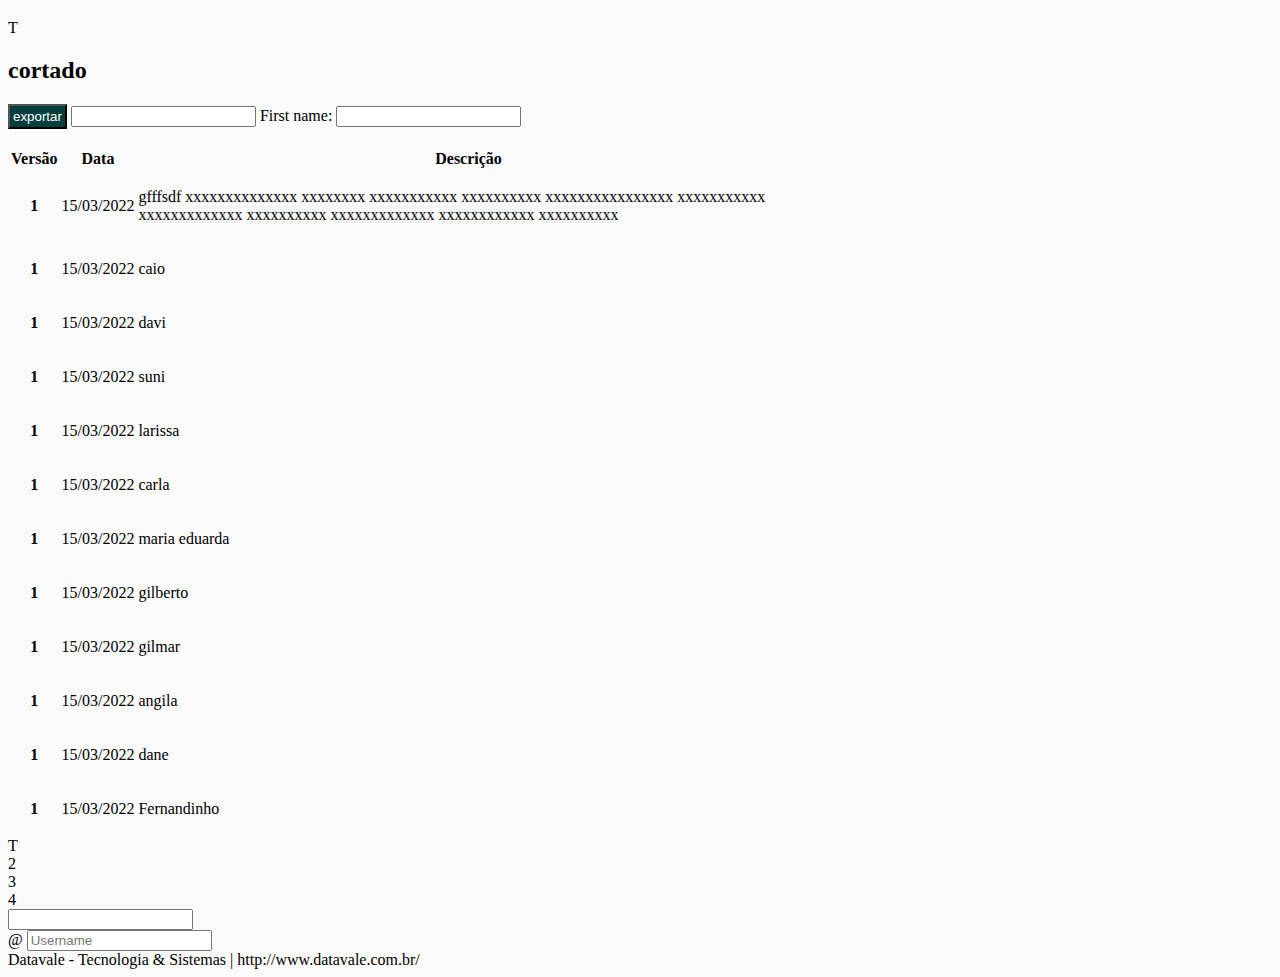
==== commit 2f3bc907: "upgrades" ====
--- a/SAO FRANCISCO/index.html
+++ b/SAO FRANCISCO/index.html
@@ -67,6 +67,11 @@
     <div class="naoQuebravel fs-1">T</div>
     <h2>cortado</h2>
     <button id="btn1">exportar</button>
+    <input id="input-busca" type="text"/>
+
+    <label for="input-busca">First name:</label>
+    <input type="text" id="input-busca" name="input-busca"><br><br>
+
     <div id="divTabela">
         
     
@@ -78,8 +83,9 @@
                 <th >Data</th>
                 <th >Descrição</th>
             </tr>
-        
-        <tbody class="text-break" >
+        </thead>
+
+        <tbody id="tabela-dados" class="text-break" >
             <tr>
                 <th scope="row">1</th>
                 <td>
@@ -98,7 +104,7 @@
                     15/03/2022
                 </td>
                 <td>
-                    <p>gfffsdf</p>
+                    <p>caio</p>
                 </td>
             </tr>                   
            
@@ -108,88 +114,88 @@
                     15/03/2022
                 </td>
                 <td>
-                    <p>gfffsdf</p>
-                </td>
-            </tr>                    
-            <tr>
-                <th scope="row">1</th>
-                <td>
-                    15/03/2022
-                </td>
-                <td>
-                    <p>gfffsdf</p>
-                </td>
-            </tr>                    
-            <tr>
-                <th scope="row">1</th>
-                <td>
-                    15/03/2022
-                </td>
-                <td>
-                    <p>gfffsdf</p>
-                </td>
-            </tr>                    
-            <tr>
-                <th scope="row">1</th>
-                <td>
-                    15/03/2022
-                </td>
-                <td>
-                    <p>gfffsdf</p>
-                </td>
-            </tr>                    
-            <tr>
-                <th scope="row">1</th>
-                <td>
-                    15/03/2022
-                </td>
-                <td>
-                    <p>gfffsdf</p>
-                </td>
-            </tr>                    
-            <tr>
-                <th scope="row">1</th>
-                <td>
-                    15/03/2022
-                </td>
-                <td>
-                    <p>gfffsdf</p>
-                </td>
-            </tr>                    
-            <tr>
-                <th scope="row">1</th>
-                <td>
-                    15/03/2022
-                </td>
-                <td>
-                    <p>gfffsdf</p>
-                </td>
-            </tr>                    
-            <tr>
-                <th scope="row">1</th>
-                <td>
-                    15/03/2022
-                </td>
-                <td>
-                    <p>gfffsdf</p>
-                </td>
-            </tr>                    
-            <tr>
-                <th scope="row">1</th>
-                <td>
-                    15/03/2022
-                </td>
-                <td>
-                    <p>gfffsdf</p>
-                </td>
-            </tr>                    
-            <tr>
-                <th scope="row">1</th>
-                <td>
-                    15/03/2022
-                </td>
-                <td>
-                    <p>gfffsdf</p>
+                    <p>davi</p>
+                </td>
+            </tr>                    
+            <tr>
+                <th scope="row">1</th>
+                <td>
+                    15/03/2022
+                </td>
+                <td>
+                    <p>suni</p>
+                </td>
+            </tr>                    
+            <tr>
+                <th scope="row">1</th>
+                <td>
+                    15/03/2022
+                </td>
+                <td>
+                    <p>larissa</p>
+                </td>
+            </tr>                    
+            <tr>
+                <th scope="row">1</th>
+                <td>
+                    15/03/2022
+                </td>
+                <td>
+                    <p>carla</p>
+                </td>
+            </tr>                    
+            <tr>
+                <th scope="row">1</th>
+                <td>
+                    15/03/2022
+                </td>
+                <td>
+                    <p>maria eduarda </p>
+                </td>
+            </tr>                    
+            <tr>
+                <th scope="row">1</th>
+                <td>
+                    15/03/2022
+                </td>
+                <td>
+                    <p>gilberto </p>
+                </td>
+            </tr>                    
+            <tr>
+                <th scope="row">1</th>
+                <td>
+                    15/03/2022
+                </td>
+                <td>
+                    <p>gilmar</p>
+                </td>
+            </tr>                    
+            <tr>
+                <th scope="row">1</th>
+                <td>
+                    15/03/2022
+                </td>
+                <td>
+                    <p>angila</p>
+                </td>
+            </tr>                    
+            <tr>
+                <th scope="row">1</th>
+                <td>
+                    15/03/2022
+                </td>
+                <td>
+                    <p>dane</p>
+                </td>
+            </tr>                    
+            <tr>
+                <th scope="row">1</th>
+                <td>
+                    15/03/2022
+                </td>
+                <td>
+                    <p>Fernandinho</p>
                 </td>
             </tr>                    
         </tbody>
@@ -218,5 +224,53 @@
             });
         });
     </script>
+    <div class="row">
+        <div class="col">
+            <input id="input-busca" type="text" class=""/>
+            <div class="input-group flex-nowrap">
+                <span class="input-group-text" id="addon-wrapping">@</span>
+                <input type="text" class="form-control" placeholder="Username" aria-label="Username" aria-describedby="addon-wrapping">
+              </div>
+        </div>
+    </div>
+
+    <!-- ############################ busca na tabela ####################### -->
+    <script>
+
+        const INPUT_BUSCA = document.getElementById("input-busca");
+        const TABELA_BEBIDAS = document.getElementById("tabela-dados");
+    
+        INPUT_BUSCA.addEventListener("keyup", () => {    
+            let expressao = INPUT_BUSCA.value.toLowerCase();
+    
+            if (expressao.length === 1) {
+                return;
+            }
+    
+            let linhas = TABELA_BEBIDAS.getElementsByTagName("tr");
+    
+            console.log();
+            for(let posicao in linhas){
+                if (true === isNaN(posicao)){
+                    continue;
+                }
+    
+                let conteudoDaLinha = linhas[posicao].innerHTML.toLowerCase();
+                
+                if(true === conteudoDaLinha.includes(expressao)){
+                    linhas[posicao].style.display = "";
+                } else {
+                    linhas[posicao].style.display = "none";
+                }
+            }
+    
+        });
+    </script>
+    <tfoot>
+        <tr>
+            <th>Datavale - Tecnologia & Sistemas | http://www.datavale.com.br/</th>
+            
+        </tr>
+    </tfoot>
 </body>
 </html>